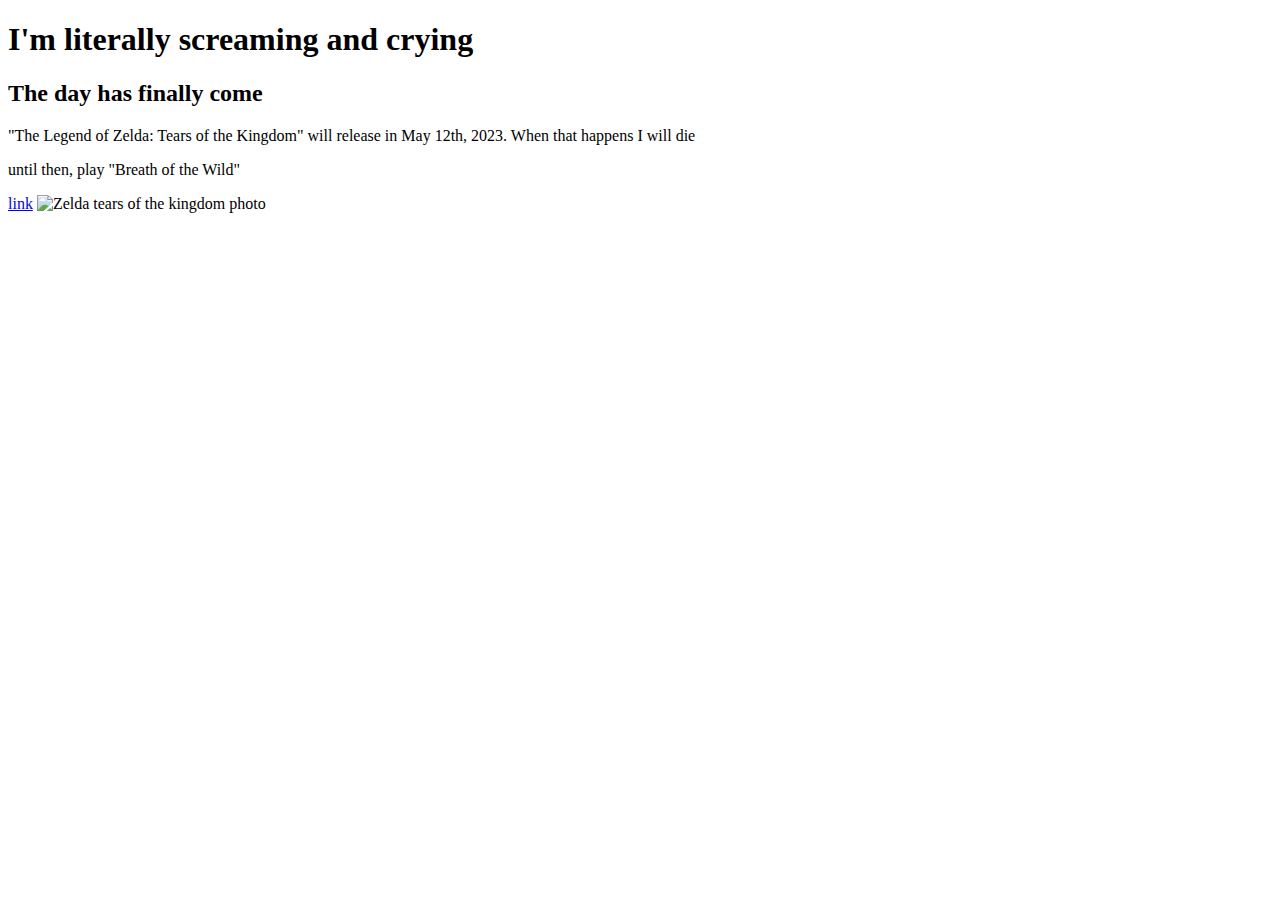
==== index.html @ fdafab77 "initial commit" ====
<!DOCTYPE html>
<html>
    <head>
        <title>my silly little website</title>
    </head>
    <body>
        <h1>I'm literally screaming and crying</h1>
        <h2>The day has finally come</h2>
        <p>"The Legend of Zelda: Tears of the Kingdom" will release in May 12th, 2023. When that happens I will die</p>
        <p>until then, play "Breath of the Wild"</p>
        <a href="https://www.youtube.com/watch?v=2SNF4M_v7wc&list=PLyoxvTCmtWdHjmo1ywp9KAFhn7mdDGoM7&index=3&ab_channel=Nintendo">link</a>
        <img src="https://cdn.realsport101.com/images/ncavvykf/gfinityesports/203dc81caaf2794763a56132adbd104784d57e30-1920x1080.jpg?rect=1,0,1919,1080&w=700&h=394" alt="Zelda tears of the kingdom photo" />
    </body>
</html>
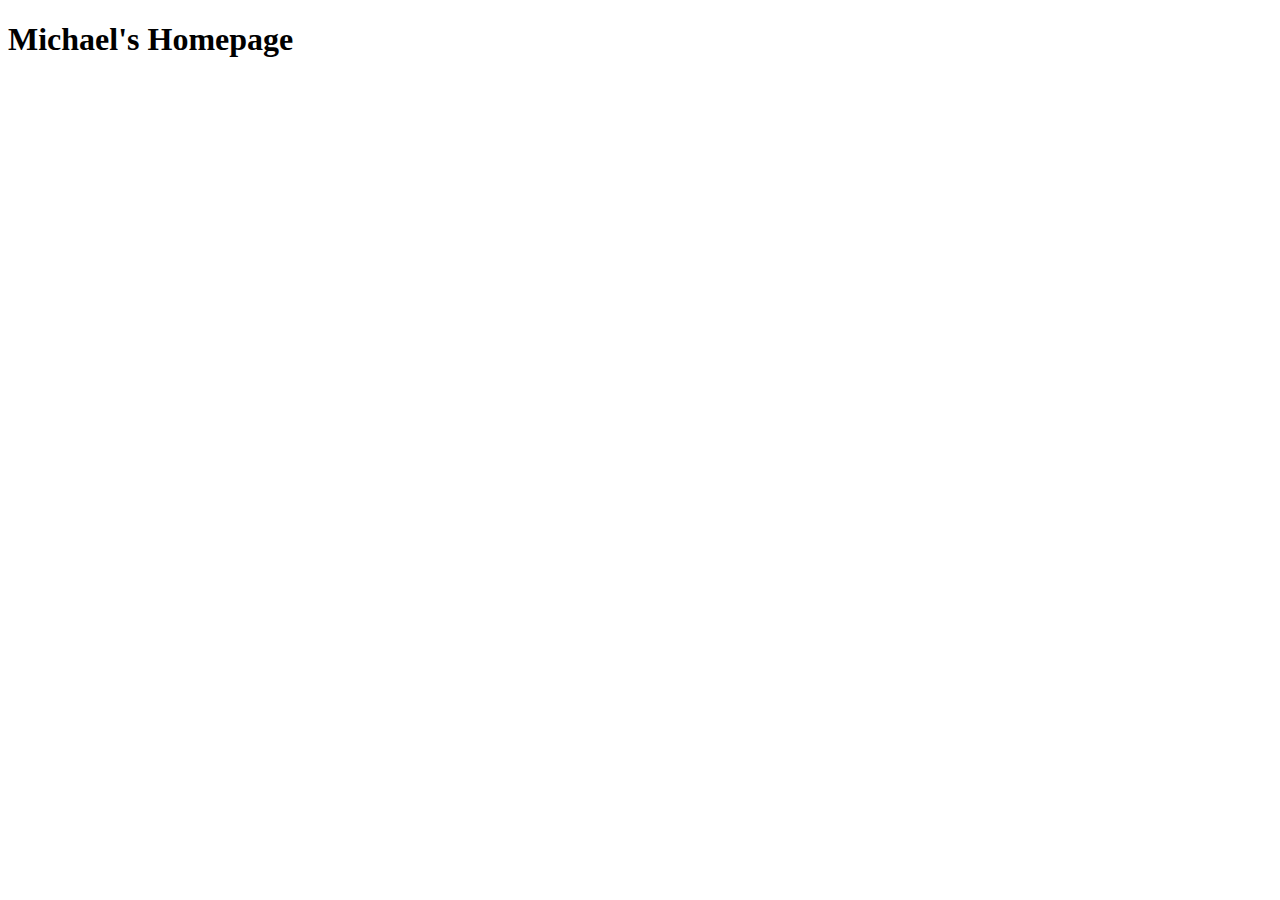
==== commit 3c917eaa: "created homework" ====
--- a/index.html
+++ b/index.html
@@ -1,14 +1,12 @@
 <!DOCTYPE html>
-<html>
-    <head>
-        <title>my silly little website</title>
-    </head>
-    <body>
-        <h1>I'm literally screaming and crying</h1>
-        <h2>The day has finally come</h2>
-        <p>"The Legend of Zelda: Tears of the Kingdom" will release in May 12th, 2023. When that happens I will die</p>
-        <p>until then, play "Breath of the Wild"</p>
-        <a href="https://www.youtube.com/watch?v=2SNF4M_v7wc&list=PLyoxvTCmtWdHjmo1ywp9KAFhn7mdDGoM7&index=3&ab_channel=Nintendo">link</a>
-        <img src="https://cdn.realsport101.com/images/ncavvykf/gfinityesports/203dc81caaf2794763a56132adbd104784d57e30-1920x1080.jpg?rect=1,0,1919,1080&w=700&h=394" alt="Zelda tears of the kingdom photo" />
-    </body>
-</html>
+<html lang="en">
+<head>
+    <meta charset="UTF-8">
+    <meta http-equiv="X-UA-Compatible" content="IE=edge">
+    <meta name="viewport" content="width=device-width, initial-scale=1.0">
+    <title>Michael's Homepage</title>
+</head>
+<body>
+    <h1>Michael's Homepage</h1>
+</body>
+</html>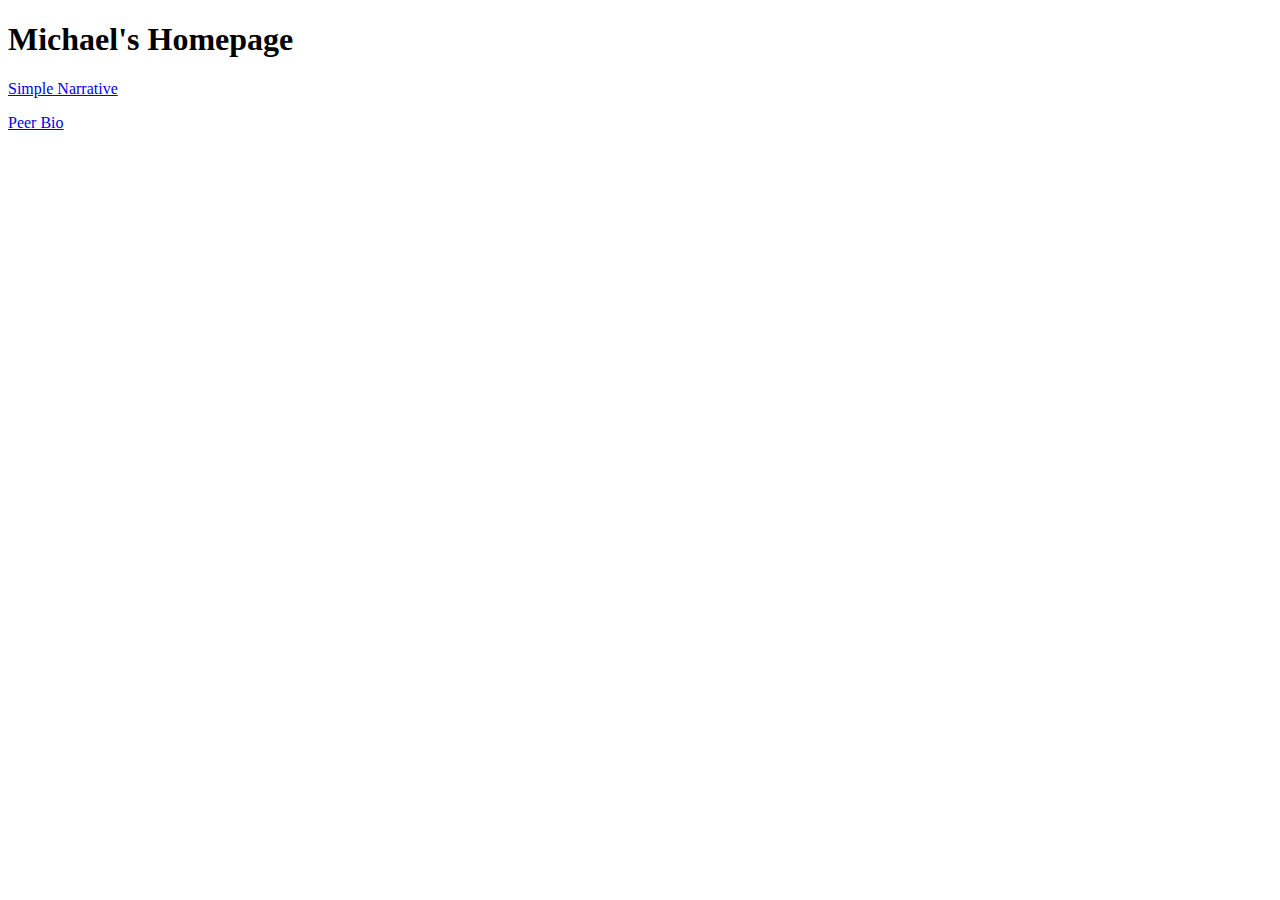
==== commit 14eab231: "added links to homepage" ====
--- a/index.html
+++ b/index.html
@@ -8,5 +8,7 @@
 </head>
 <body>
     <h1>Michael's Homepage</h1>
+    <p><a href="Simple-Narrative/">Simple Narrative</a></p>
+    <p><a href="Peer-Bio/">Peer Bio</a></p>
 </body>
 </html>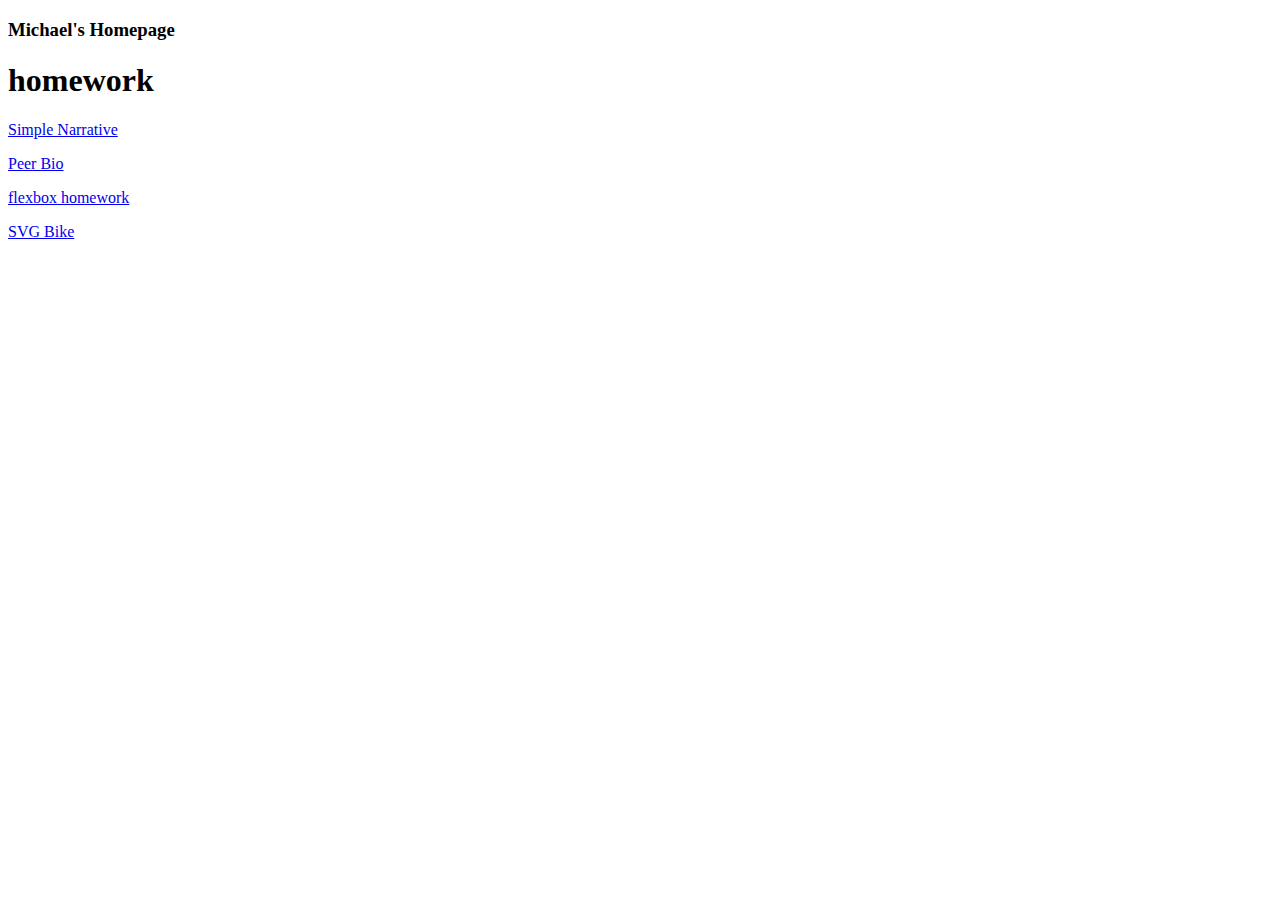
==== commit 02cbb2c2: "SVG bike uploaded" ====
--- a/index.html
+++ b/index.html
@@ -7,8 +7,11 @@
     <title>Michael's Homepage</title>
 </head>
 <body>
-    <h1>Michael's Homepage</h1>
+    <h3>Michael's Homepage</h3>
+    <h1>homework</h1>
     <p><a href="Simple-Narrative/">Simple Narrative</a></p>
-    <p><a href="Peer-Bio/">Peer Bio</a></p>
+    <p><a href="interview.html">Peer Bio</a></p>
+    <p><a href="gallery/flexbox-assignment/">flexbox homework</a></p>
+    <p><a href="bike/index.html">SVG Bike</a></p>
 </body>
 </html>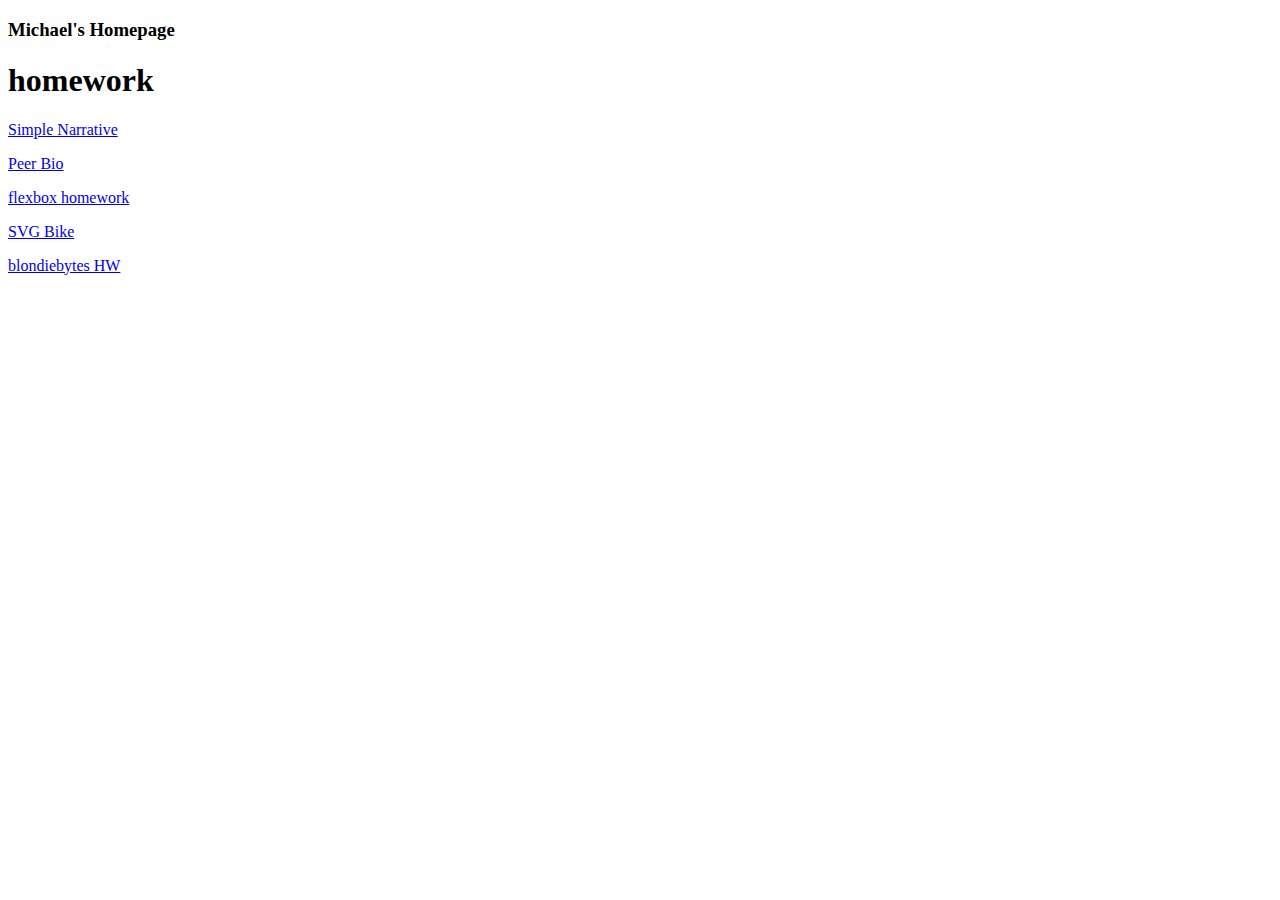
==== commit 4ff86c99: "blondiebytes hw" ====
--- a/index.html
+++ b/index.html
@@ -11,7 +11,8 @@
     <h1>homework</h1>
     <p><a href="Simple-Narrative/">Simple Narrative</a></p>
     <p><a href="interview.html">Peer Bio</a></p>
-    <p><a href="gallery/flexbox-assignment/">flexbox homework</a></p>
+    <p><a href="Gallery/flexbox-assignment/index.html">flexbox homework</a></p>
     <p><a href="bike/index.html">SVG Bike</a></p>
+    <p><a href="blondiebytes/index.html">blondiebytes HW</a></p>
 </body>
 </html>